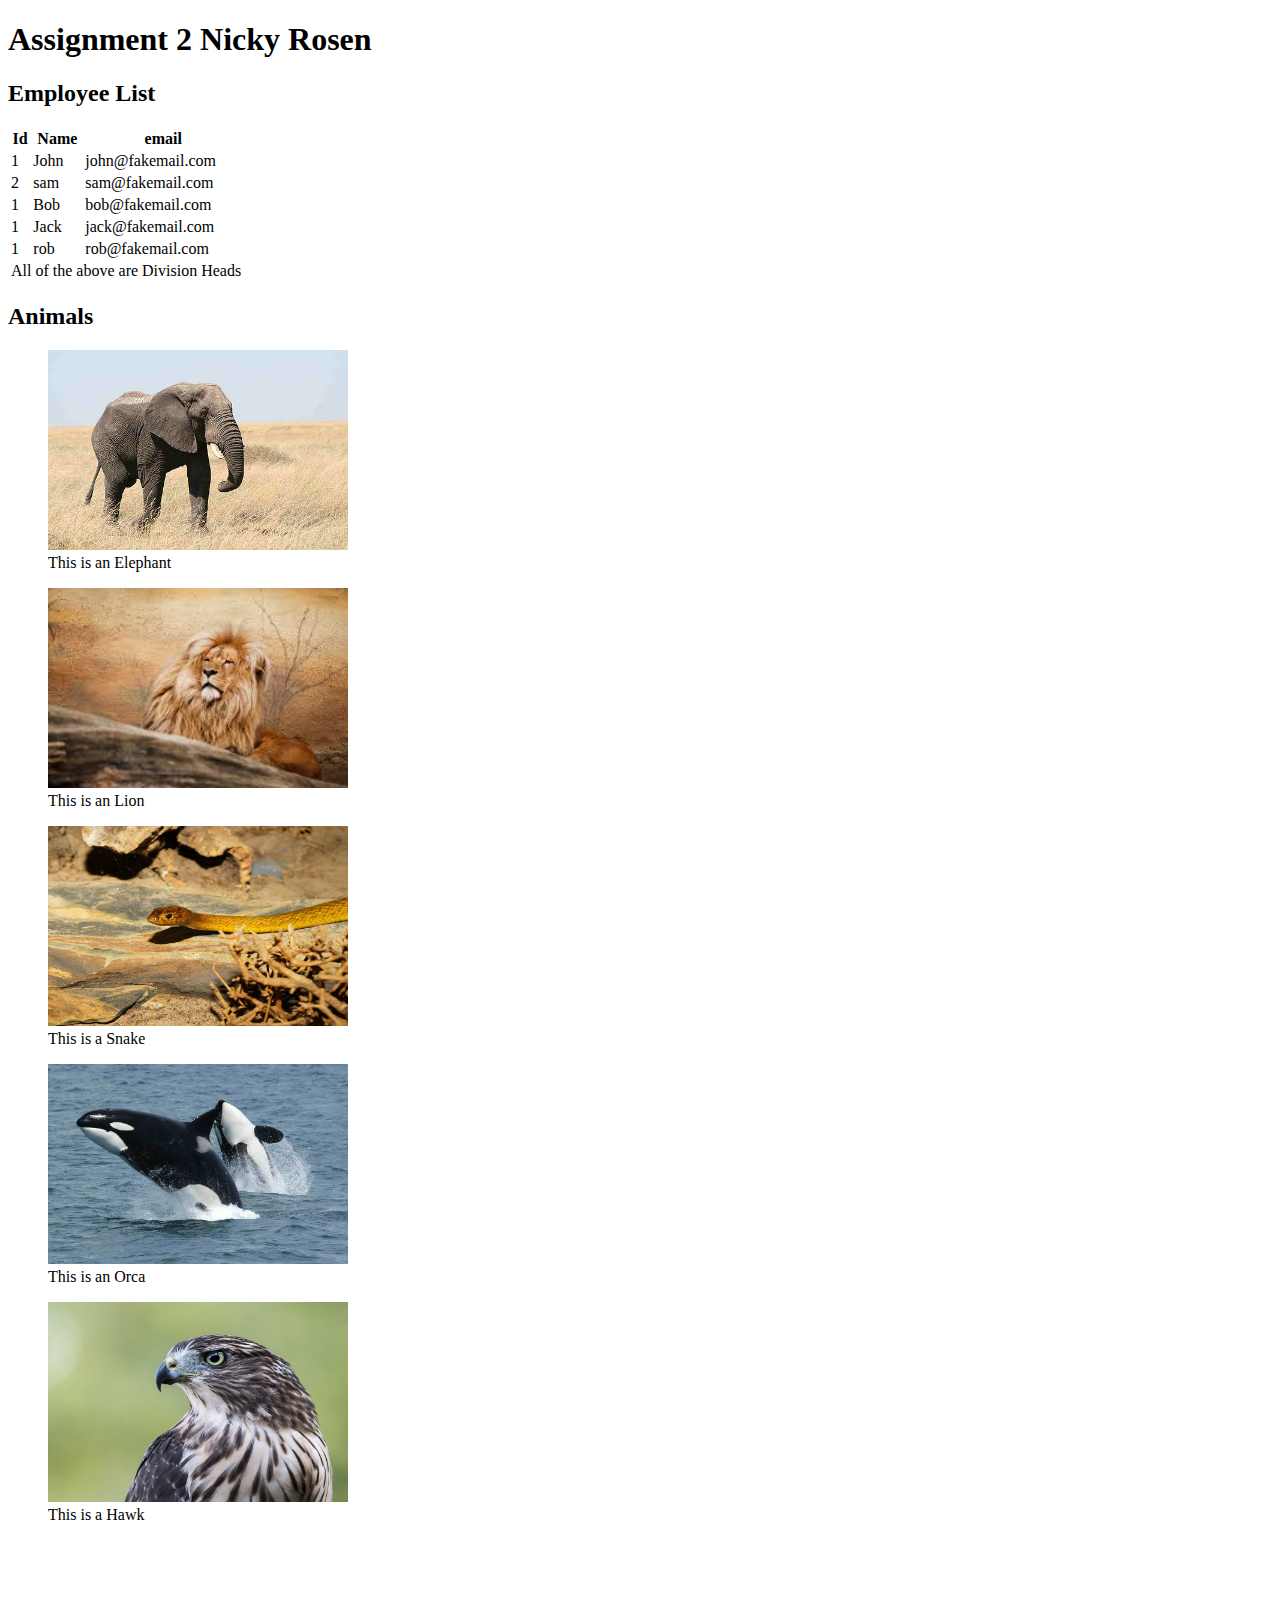
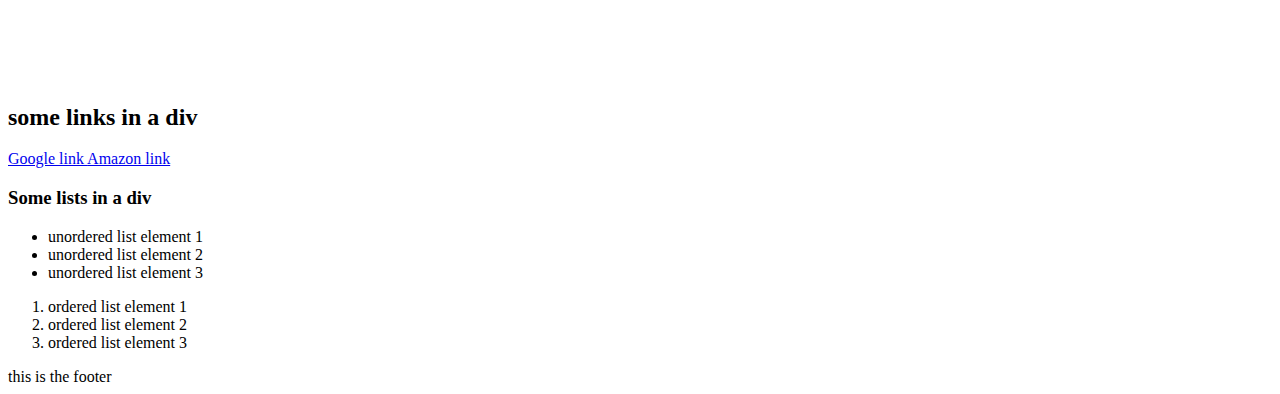
==== lib2024/assg-2/index.html @ 8cf5a7f4 "assignment 2" ====
<!DOCTYPE html>
<html>
<head>
	<title>Assignment 2</title>
	<meta name="keywords" content="HTML, HTML5, assignment">
	<meta name="author" content="Nicky Samantha Rosen">
</head>
<body>
	<header id="header">
		<h1>Assignment 2 Nicky Rosen</h1>
		<nav id="main-navigation" class="navigation">
	</header>
	<main id="main">
		<div>
			<section id="table" class="main">
				<h2>Employee List</h2>
				<table>
					<thead>
						<tr>
							<th>Id</th>
							<th>Name</th>
							<th>email</th>
						</tr>
					</thead>
					<tbody>
						<tr>
							<td>1</td>
							<td>John</td>
							<td>john@fakemail.com </td>
						</tr>
						<tr>
							<td>2</td>
							<td>sam</td>
							<td>sam@fakemail.com </td>
						</tr>
						<tr>
							<td>1</td>
							<td>Bob</td>
							<td>bob@fakemail.com</td>
						</tr>
						<tr>
							<td>1</td>
							<td>Jack</td>
							<td>jack@fakemail.com </td>
						</tr>
						<tr>
							<td>1</td>
							<td>rob</td>
							<td>rob@fakemail.com </td>
						</tr>
					</tbody>
					<tfoot>
						<tr>
							<td colspan="4">
								All of the above are Division Heads
							</td>
						</tr>
					</tfoot>
				</table>
		</div>
		<div>
			<h2>Animals</h2>
			<figure>
				<img src="img/elephant.jpg" alt="Elephant" width="300" height="200">
				<figcaption>This is an Elephant</figcaption>
			</figure>
			<figure>
				<img src="img/lion.jpg" alt="Lion" width="300" height="200">
				<figcaption>This is an Lion</figcaption>
			</figure>
			<figure>
				<img src="img/snake.jpg" alt="Snake" width="300" height="200">
				<figcaption>This is a Snake</figcaption>
			</figure>
			<figure>
				<img src="img/orca.jpg" alt="Orca" width="300" height="200">
				<figcaption>This is an Orca</figcaption>
			</figure>
			<figure>
				<img src="img/hawk.jpg" alt="Hawk" width="300" height="200">
				<figcaption>This is a Hawk</figcaption>
			</figure>
			
		</div>
		
		
		
		
		<br><br><br><br><br><br>
		
		<div>
			<br><br>
			<h2>some links in a div </h2>
				<a href="https://google.ca" title="google">Google link </a>
				<a href="https://amazon.ca" title="amazon"> Amazon link</a>
		</div>
		<div>
			<h3>Some lists in a div</h3>
				<ul>
					<li>
						unordered list element 1
					</li>
					<li>
						unordered list element 2
					</li>
					<li>
						unordered list element 3 
					</li>
				</ul>
				<ol>
					<li>
						ordered list element 1
					</li>
					<li>
						ordered list element 2
					</li>
					<li>
						ordered list element 3
					</li>
				</ol>
		</div>
	</main>
	<footer id="footer">
	this is the footer
	</footer>
</body>
</html>
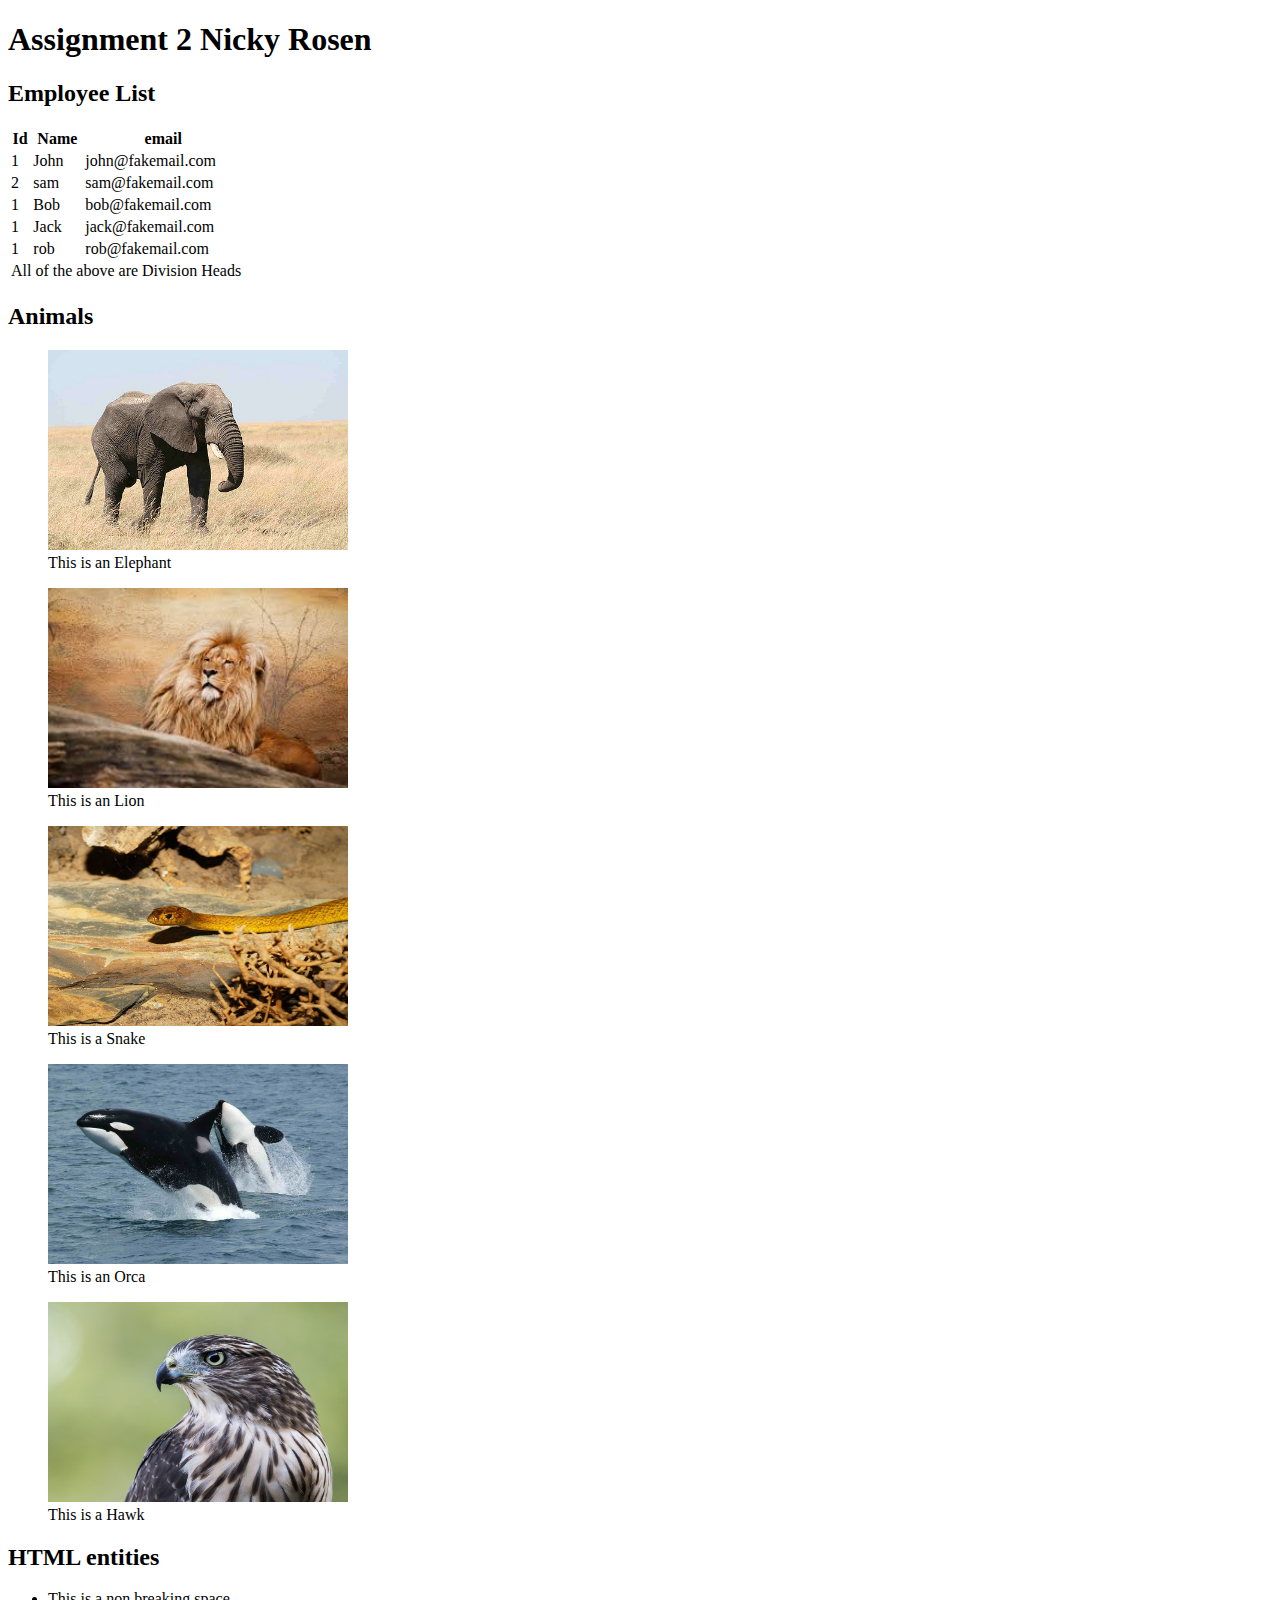
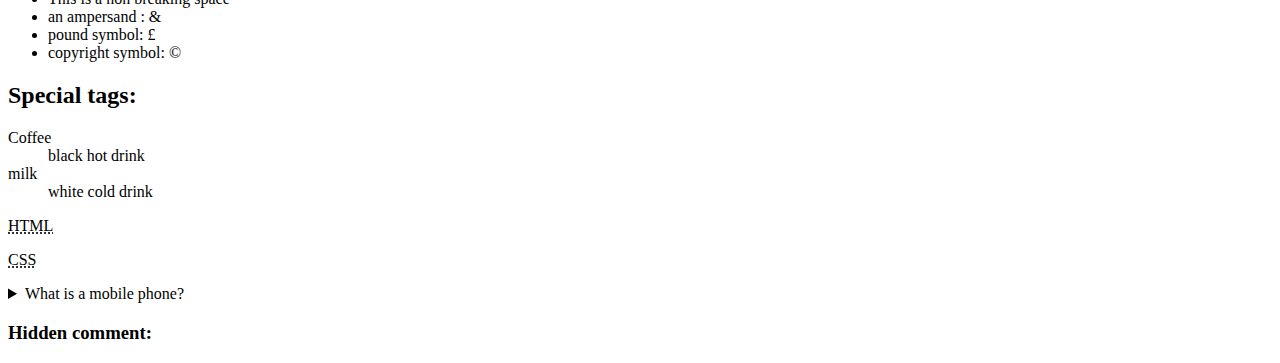
==== commit 443d0cea: "assignment 2" ====
--- a/lib2024/assg-2/index.html
+++ b/lib2024/assg-2/index.html
@@ -5,14 +5,14 @@
 	<meta name="keywords" content="HTML, HTML5, assignment">
 	<meta name="author" content="Nicky Samantha Rosen">
 </head>
-<body>
+<body><!--this is the body and header -->
 	<header id="header">
 		<h1>Assignment 2 Nicky Rosen</h1>
 		<nav id="main-navigation" class="navigation">
 	</header>
 	<main id="main">
 		<div>
-			<section id="table" class="main">
+			<section id="table" class="main"> <!--tables are here -->
 				<h2>Employee List</h2>
 				<table>
 					<thead>
@@ -59,7 +59,7 @@
 				</table>
 		</div>
 		<div>
-			<h2>Animals</h2>
+			<h2>Animals</h2><!-- animal pictures yahoo -->
 			<figure>
 				<img src="img/elephant.jpg" alt="Elephant" width="300" height="200">
 				<figcaption>This is an Elephant</figcaption>
@@ -82,46 +82,46 @@
 			</figure>
 			
 		</div>
+		<!-- entities and special tags -->
+		<h2>HTML entities</h2>
+		<ul>
+			<li>
+				This is a&nbsp;non breaking space
+			</li>
+			<li>
+				an ampersand : &amp;
+			</li>
+			<li>
+				pound symbol: &pound;
+			</li>
+			<li>
+				copyright symbol: &copy;
+			</li>
+		</ul>
+		<h2>Special tags:</h2>
+		<article id="special tags" class="main">
+			<dl>
+				<dt>Coffee</dt>
+				<dd>black hot drink</dd>
+				<dt>milk</dt>
+				<dd>white cold drink</dd>
+			</dl>
+		<article id="st-abbr" class="special tag">
+			<p><abbr title="hypertext markup language">HTML</abbr></p>
+			<p><abbr title="cascading style sheets">CSS</abbr></p>
+		</article>
+		<article class="special-tag" id="details">
+			<details>
+				<summary>What is a mobile phone?</summary>
+				<p>a mobile phone, or cell phone, is a portable telephone that can make and receive calls over radio frequencies.</p>
+		</article>
+		<h3>Hidden comment:<h3>
+		<!-- this is a comment -->
 		
-		
-		
-		
-		<br><br><br><br><br><br>
-		
-		<div>
-			<br><br>
-			<h2>some links in a div </h2>
-				<a href="https://google.ca" title="google">Google link </a>
-				<a href="https://amazon.ca" title="amazon"> Amazon link</a>
-		</div>
-		<div>
-			<h3>Some lists in a div</h3>
-				<ul>
-					<li>
-						unordered list element 1
-					</li>
-					<li>
-						unordered list element 2
-					</li>
-					<li>
-						unordered list element 3 
-					</li>
-				</ul>
-				<ol>
-					<li>
-						ordered list element 1
-					</li>
-					<li>
-						ordered list element 2
-					</li>
-					<li>
-						ordered list element 3
-					</li>
-				</ol>
-		</div>
+	
 	</main>
 	<footer id="footer">
-	this is the footer
+	
 	</footer>
 </body>
 </html>